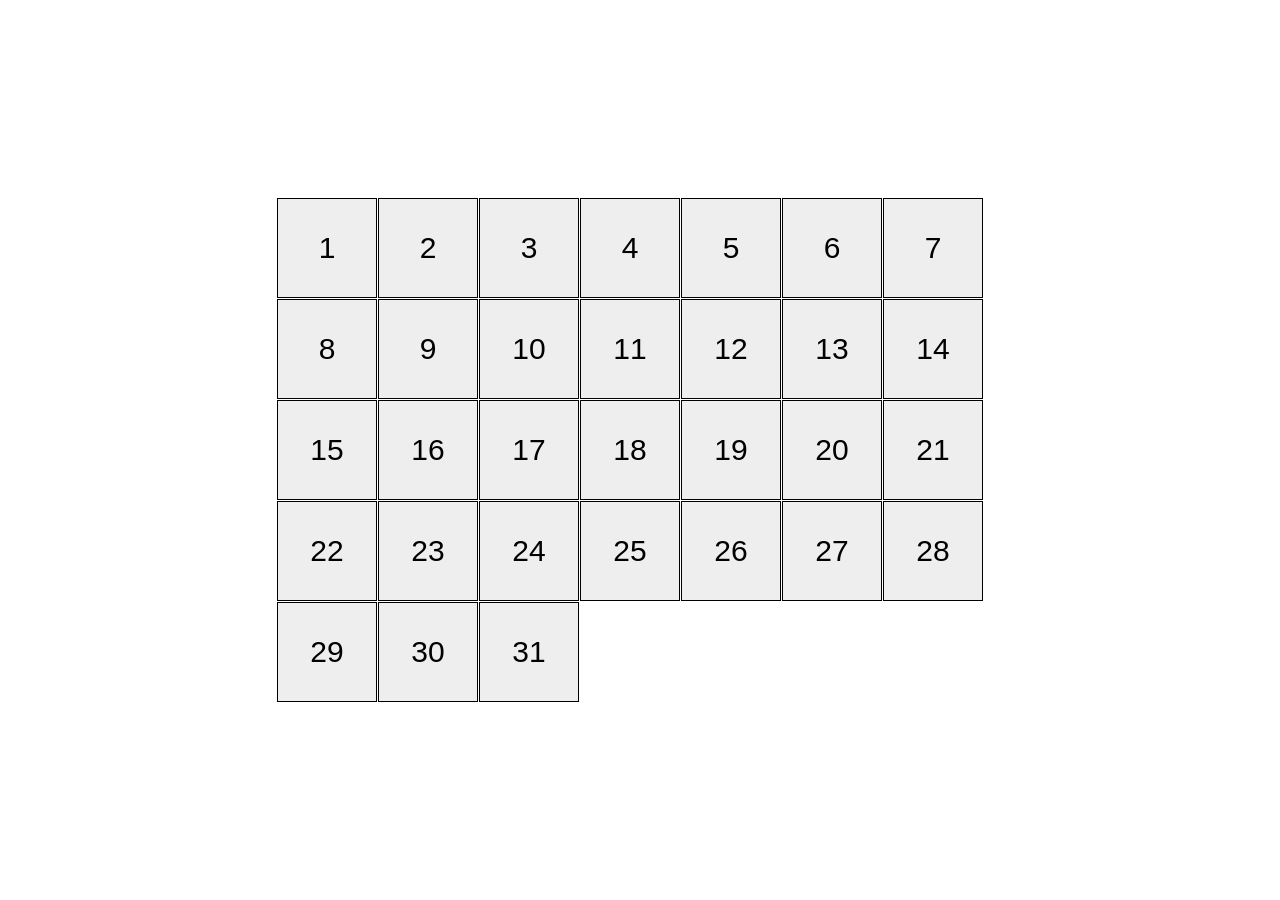
==== dist/index.html @ 764a8dd2 "make build" ====
<!doctype html><html lang="en"><head><meta charset="utf-8"><meta name="viewport" content="width=device-width, initial-scale=1.0"><title>Calendar</title><link rel="stylesheet" href="index.067cc9c8.css"></head><body> <div class="calendar calendar--length-31 calendar--sun"> <div class="calendar__day"></div> <div class="calendar__day"></div> <div class="calendar__day"></div> <div class="calendar__day"></div> <div class="calendar__day"></div> <div class="calendar__day"></div> <div class="calendar__day"></div> <div class="calendar__day"></div> <div class="calendar__day"></div> <div class="calendar__day"></div> <div class="calendar__day"></div> <div class="calendar__day"></div> <div class="calendar__day"></div> <div class="calendar__day"></div> <div class="calendar__day"></div> <div class="calendar__day"></div> <div class="calendar__day"></div> <div class="calendar__day"></div> <div class="calendar__day"></div> <div class="calendar__day"></div> <div class="calendar__day"></div> <div class="calendar__day"></div> <div class="calendar__day"></div> <div class="calendar__day"></div> <div class="calendar__day"></div> <div class="calendar__day"></div> <div class="calendar__day"></div> <div class="calendar__day"></div> <div class="calendar__day"></div> <div class="calendar__day"></div> <div class="calendar__day"></div> </div> </body></html>
---- dist/index.067cc9c8.css ----
body{justify-content:center;align-items:center;height:100vh;margin:0;display:flex}.calendar{flex-wrap:wrap;gap:1px;width:726px;padding:10px;display:flex}.calendar__day{box-sizing:border-box;background-color:#eee;border:1px solid #000;justify-content:center;align-items:center;width:100px;height:100px;transition:transform .5s,background-color .5s;display:flex}.calendar__day:hover{cursor:pointer;background:#ffbfcb;transform:translateY(-20px)}.calendar--sun .calendar__day:first-child{margin-left:0}.calendar--mon .calendar__day:first-child{margin-left:101px}.calendar--tue .calendar__day:first-child{margin-left:202px}.calendar--wed .calendar__day:first-child{margin-left:303px}.calendar--thu .calendar__day:first-child{margin-left:404px}.calendar--fri .calendar__day:first-child{margin-left:505px}.calendar--sat .calendar__day:first-child{margin-left:606px}.calendar__day:first-child:before{content:"1";font-family:Arial,sans-serif;font-size:30px}.calendar__day:nth-child(2):before{content:"2";font-family:Arial,sans-serif;font-size:30px}.calendar__day:nth-child(3):before{content:"3";font-family:Arial,sans-serif;font-size:30px}.calendar__day:nth-child(4):before{content:"4";font-family:Arial,sans-serif;font-size:30px}.calendar__day:nth-child(5):before{content:"5";font-family:Arial,sans-serif;font-size:30px}.calendar__day:nth-child(6):before{content:"6";font-family:Arial,sans-serif;font-size:30px}.calendar__day:nth-child(7):before{content:"7";font-family:Arial,sans-serif;font-size:30px}.calendar__day:nth-child(8):before{content:"8";font-family:Arial,sans-serif;font-size:30px}.calendar__day:nth-child(9):before{content:"9";font-family:Arial,sans-serif;font-size:30px}.calendar__day:nth-child(10):before{content:"10";font-family:Arial,sans-serif;font-size:30px}.calendar__day:nth-child(11):before{content:"11";font-family:Arial,sans-serif;font-size:30px}.calendar__day:nth-child(12):before{content:"12";font-family:Arial,sans-serif;font-size:30px}.calendar__day:nth-child(13):before{content:"13";font-family:Arial,sans-serif;font-size:30px}.calendar__day:nth-child(14):before{content:"14";font-family:Arial,sans-serif;font-size:30px}.calendar__day:nth-child(15):before{content:"15";font-family:Arial,sans-serif;font-size:30px}.calendar__day:nth-child(16):before{content:"16";font-family:Arial,sans-serif;font-size:30px}.calendar__day:nth-child(17):before{content:"17";font-family:Arial,sans-serif;font-size:30px}.calendar__day:nth-child(18):before{content:"18";font-family:Arial,sans-serif;font-size:30px}.calendar__day:nth-child(19):before{content:"19";font-family:Arial,sans-serif;font-size:30px}.calendar__day:nth-child(20):before{content:"20";font-family:Arial,sans-serif;font-size:30px}.calendar__day:nth-child(21):before{content:"21";font-family:Arial,sans-serif;font-size:30px}.calendar__day:nth-child(22):before{content:"22";font-family:Arial,sans-serif;font-size:30px}.calendar__day:nth-child(23):before{content:"23";font-family:Arial,sans-serif;font-size:30px}.calendar__day:nth-child(24):before{content:"24";font-family:Arial,sans-serif;font-size:30px}.calendar__day:nth-child(25):before{content:"25";font-family:Arial,sans-serif;font-size:30px}.calendar__day:nth-child(26):before{content:"26";font-family:Arial,sans-serif;font-size:30px}.calendar__day:nth-child(27):before{content:"27";font-family:Arial,sans-serif;font-size:30px}.calendar__day:nth-child(28):before{content:"28";font-family:Arial,sans-serif;font-size:30px}.calendar__day:nth-child(29):before{content:"29";font-family:Arial,sans-serif;font-size:30px}.calendar__day:nth-child(30):before{content:"30";font-family:Arial,sans-serif;font-size:30px}.calendar__day:nth-child(31):before{content:"31";font-family:Arial,sans-serif;font-size:30px}.calendar--length-28 .calendar__day:nth-child(n+29),.calendar--length-29 .calendar__day:nth-child(n+30),.calendar--length-30 .calendar__day:nth-child(n+31),.calendar--length-31 .calendar__day:nth-child(n+32){display:none}
/*# sourceMappingURL=index.067cc9c8.css.map */
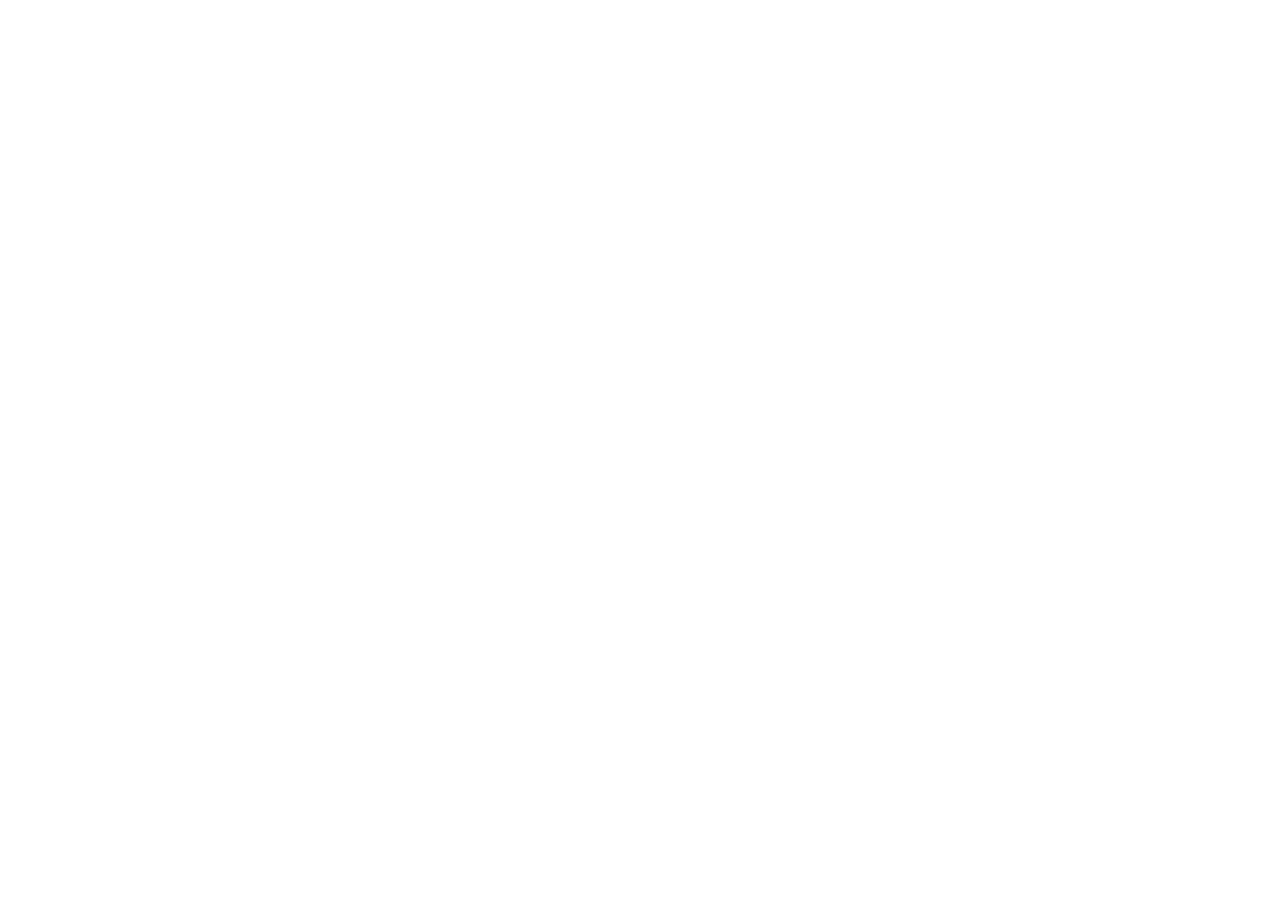
==== commit 5eda3baf: "Refactor calendar class names for consistency and update styles for start day and month length" ====
--- a/dist/index.html
+++ b/dist/index.html
@@ -1 +1,44 @@
-<!doctype html><html lang="en"><head><meta charset="utf-8"><meta name="viewport" content="width=device-width, initial-scale=1.0"><title>Calendar</title><link rel="stylesheet" href="index.067cc9c8.css"></head><body> <div class="calendar calendar--length-31 calendar--sun"> <div class="calendar__day"></div> <div class="calendar__day"></div> <div class="calendar__day"></div> <div class="calendar__day"></div> <div class="calendar__day"></div> <div class="calendar__day"></div> <div class="calendar__day"></div> <div class="calendar__day"></div> <div class="calendar__day"></div> <div class="calendar__day"></div> <div class="calendar__day"></div> <div class="calendar__day"></div> <div class="calendar__day"></div> <div class="calendar__day"></div> <div class="calendar__day"></div> <div class="calendar__day"></div> <div class="calendar__day"></div> <div class="calendar__day"></div> <div class="calendar__day"></div> <div class="calendar__day"></div> <div class="calendar__day"></div> <div class="calendar__day"></div> <div class="calendar__day"></div> <div class="calendar__day"></div> <div class="calendar__day"></div> <div class="calendar__day"></div> <div class="calendar__day"></div> <div class="calendar__day"></div> <div class="calendar__day"></div> <div class="calendar__day"></div> <div class="calendar__day"></div> </div> </body></html>+<!doctype html>
+<html lang="en">
+  <head>
+    <meta charset="UTF-8">
+    <meta name="viewport" content="width=device-width, initial-scale=1.0">
+    <title>Calendar</title>
+    <link rel="stylesheet" href="/index.e378193d.css">
+  </head>
+  <body>
+    <div class="calendar calendar--start-day-sun calendar--month-length-31">
+      <div class="calendar__day"></div>
+      <div class="calendar__day"></div>
+      <div class="calendar__day"></div>
+      <div class="calendar__day"></div>
+      <div class="calendar__day"></div>
+      <div class="calendar__day"></div>
+      <div class="calendar__day"></div>
+      <div class="calendar__day"></div>
+      <div class="calendar__day"></div>
+      <div class="calendar__day"></div>
+      <div class="calendar__day"></div>
+      <div class="calendar__day"></div>
+      <div class="calendar__day"></div>
+      <div class="calendar__day"></div>
+      <div class="calendar__day"></div>
+      <div class="calendar__day"></div>
+      <div class="calendar__day"></div>
+      <div class="calendar__day"></div>
+      <div class="calendar__day"></div>
+      <div class="calendar__day"></div>
+      <div class="calendar__day"></div>
+      <div class="calendar__day"></div>
+      <div class="calendar__day"></div>
+      <div class="calendar__day"></div>
+      <div class="calendar__day"></div>
+      <div class="calendar__day"></div>
+      <div class="calendar__day"></div>
+      <div class="calendar__day"></div>
+      <div class="calendar__day"></div>
+      <div class="calendar__day"></div>
+      <div class="calendar__day"></div>
+    </div>
+  <script src="/layout_calendar.59712999.js"></script></body>
+</html>
